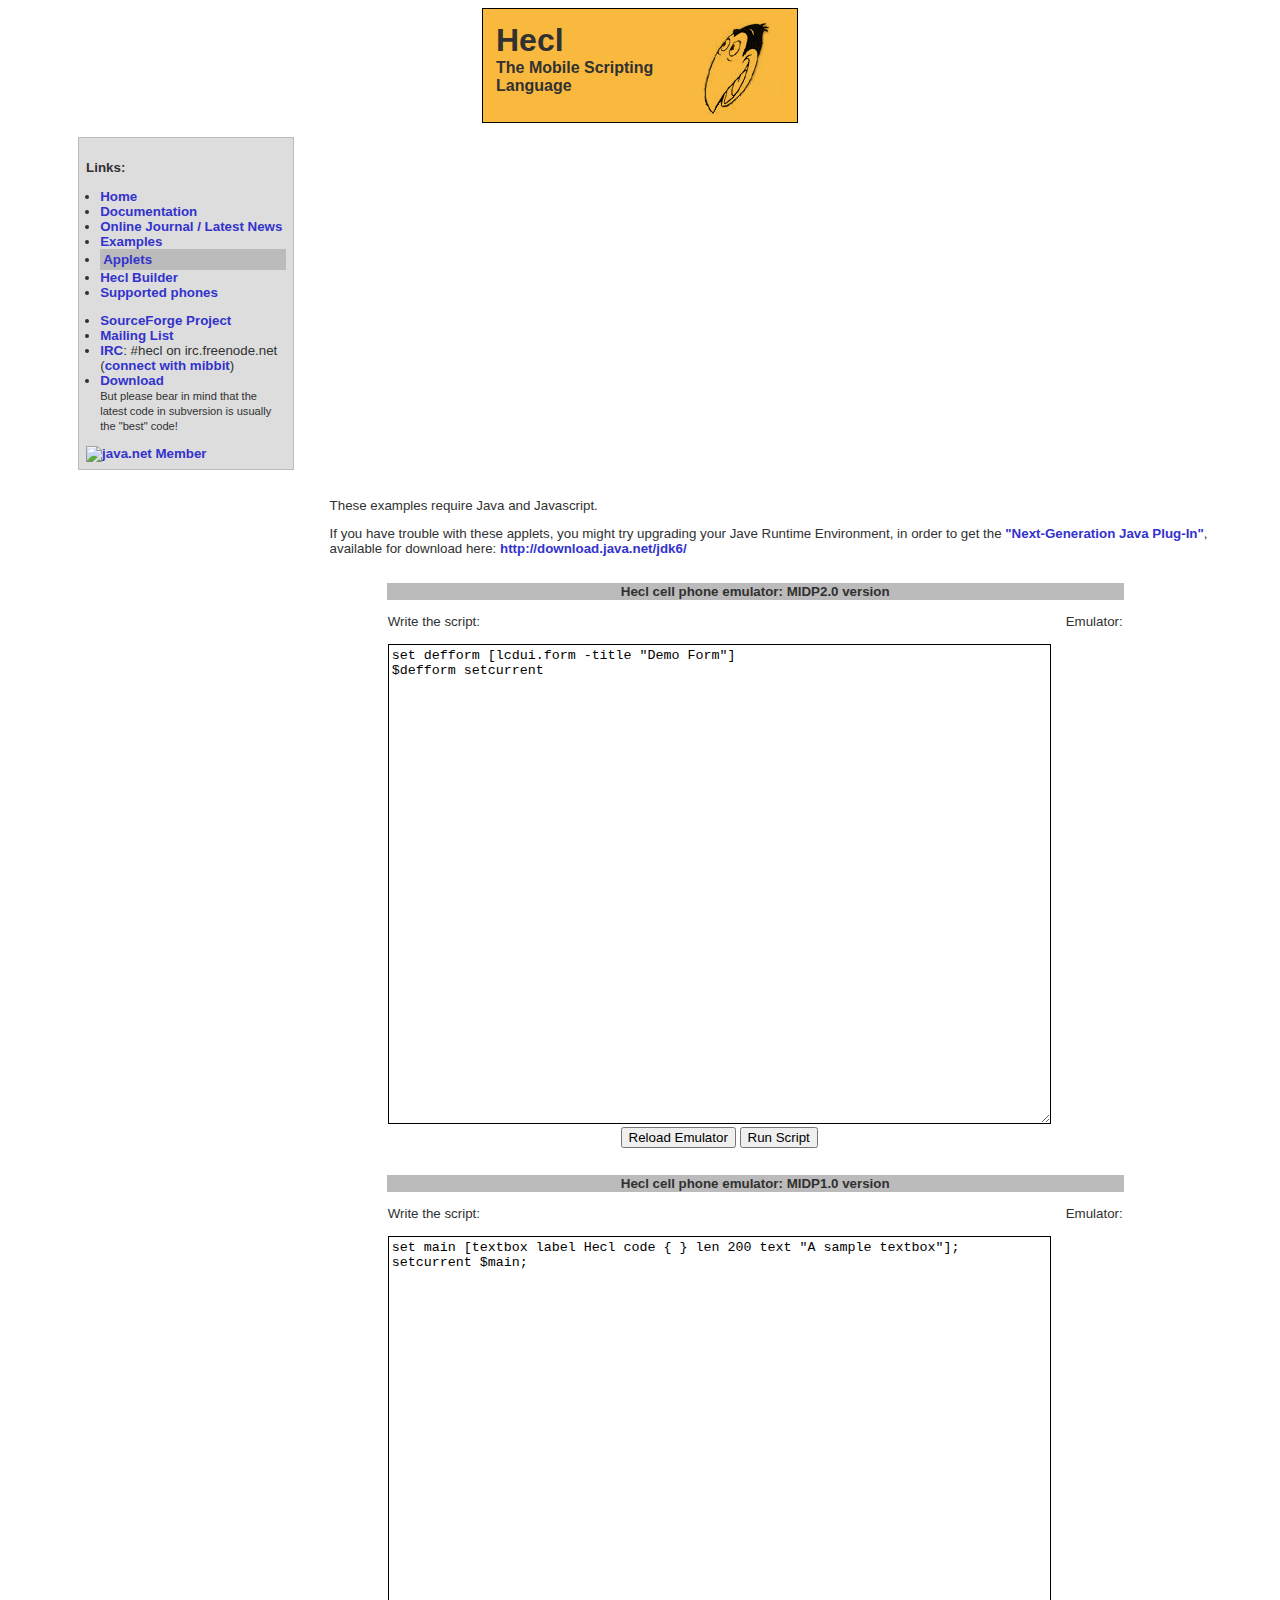
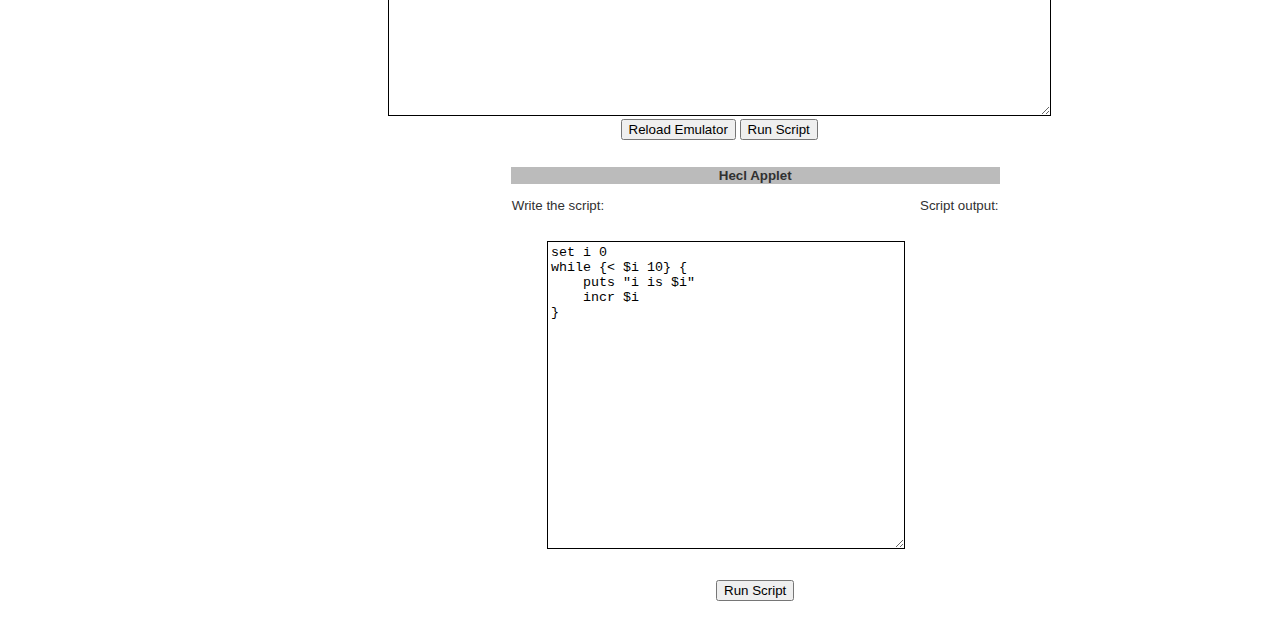
==== applet/index.html @ dda40816 "* Updated with correct link to online journal." ====
<!DOCTYPE HTML PUBLIC "-//W3C//DTD HTML 4.01//EN">

<html>
  <head>
    <title>Hecl interpreter in an applet</title>
    <link rel="stylesheet" href="../style.css">
    <script src="/applet.js" type="text/javascript"></script>
  </head>
  <body id="applets">

    <div class="title">
      <img style="float:right;" src="../hecl-look-left.png" alt="Hecl">
      <h1>Hecl</h1>
      <span>The Mobile Scripting Language</span>
    </div>

    <div class="nav">
  <br/>
  <b>Links:</b>
  <ul>
    <li id="home-nav"><a href="/">Home</a></li>
    <li id="docs-nav"><a href="/docs/">Documentation</a></li>
    <li id="journal-nav"><a title="Commonly known as a 'blog'"
    href="http://journal.dedasys.com/tag/hecl">Online Journal / Latest News</a></li>
    <li id="examples-nav"><a href="/examples/">Examples</a></li>
    <li id="applets-nav"><a href="/applet/">Applets</a></li>
    <li><a title="Build Hecl apps in your browser" href="http://www.heclbuilder.com">Hecl Builder</a></li>
    <li id="phones-nav"><a href="/phones/">Supported phones</a></li>
  </ul>
  <ul>
    <li><a
	   href="http://sourceforge.net/projects/hecl/">SourceForge Project</a></li>
    <li>
      <a
	 href="http://lists.sourceforge.net/lists/listinfo/hecl-devel">Mailing
	List</a>
    </li>

    <li>
      <a href="irc://irc.freenode.net/hecl">IRC</a>: #hecl on irc.freenode.net (<a href="http://www.mibbit.com/?url=irc%3A%2F%2Firc.freenode.net%2Fhecl">connect with mibbit</a>)
    </li>

    <li>
      <a
	 href="http://sourceforge.net/project/showfiles.php?group_id=122383">Download</a><br/>
      <small>But please bear in mind that the latest code in subversion is usually the "best"
      code!</small>
    </li>
  </ul>
  <a href="http://www.java.net">
    <img src="http://today.java.net/images/javanet_button_90.gif" alt="java.net Member" border="0" height="25" width="90">
  </a>
</div>


    <div style="width: 80%; float: right;">


      <p>
	These examples require Java and Javascript.
      </p>

      <p>
	If you have trouble with these applets, you might try upgrading your Jave Runtime
	Environment, in order to get the <a
	href="https://jdk6.dev.java.net/plugin2/">"Next-Generation Java Plug-In"</a>, available for
	download here: <a href="http://download.java.net/jdk6/">http://download.java.net/jdk6/</a>
      </p>

      <table class="applet">
	<tbody>
	  <tr>
	    <th colspan="2">
	      Hecl cell phone emulator: MIDP2.0 version
	    </th>
	  </tr>

	  <tr>
	    <td>Write the script:</td>
	    <td>Emulator:</td>
	  </tr>

	  <tr>
	    <td align="center">
	      <form name="">
		<textarea id="midp20script" cols="80" style="height: 472px;">set defform [lcdui.form -title "Demo Form"]
$defform setcurrent</textarea><br/>
	      </form>

	      <input type="button" onclick="reloadEmulator('microemulator20')"
		value="Reload Emulator">
	      <input type="button" onclick="sendToEmulator('midp20script', 'microemulator20')"
		value="Run Script">
	    </td>

	    <td>
	      <applet id="microemulator20" code="org.microemu.applet.Main" width="228" height="472" archive="microemu-javase-applet.jar,/jars/applet/cldc1.1-midp2.0/Hecl.jar">
		<param name="midlet" value="Hecl">
	      </applet>
	    </td>
	  </tr>

	</tbody>
      </table>


      <table class="applet">
	<tbody>
	  <tr>
	    <th colspan="2">
	      Hecl cell phone emulator: MIDP1.0 version
	    </th>
	  </tr>

	  <tr>
	    <td>Write the script:</td>
	    <td>Emulator:</td>
	  </tr>

	  <tr>
	    <td align="center">
	      <form name="">
		<textarea id="midp10script" cols="80" style="height: 472px;">set main [textbox label Hecl code { } len 200 text "A sample textbox"];
setcurrent $main;
		</textarea><br/>
	      </form>
	      <input type="button" onclick="reloadEmulator('microemulator20')"
		value="Reload Emulator">
	      <input type="button" onclick="sendToEmulator('midp10script', 'microemulator10')" value="Run Script">
	    </td>

	    <td>
	      <applet id="microemulator10" code="org.microemu.applet.Main" width="228" height="472" archive="microemu-javase-applet.jar,/jars/applet/cldc1.0-midp1.0/Hecl.jar">
		<param name="midlet" value="Hecl">
	      </applet>
	    </td>
	  </tr>

	</tbody>
      </table>

      <table class="applet">
	<tbody>
	  <tr>
	    <th colspan="2">
	      Hecl Applet
	    </th>
	  </tr>

	  <tr>
	    <td>Write the script:</td>
	    <td>Script output:</td>
	  </tr>

	  <tr>
	    <td>
	      <form name="sf1" action="">
		<p>
		  <textarea name="script1" style="width: 350px; height: 300px;%">set i 0
while {< $i 10} {
    puts "i is $i"
    incr $i
}</textarea><br/>
		</p>
	      </form>
	    </td>

	    <td>
	      <applet id="heclet" name="heclApplet" code="org.hecl.applet.HeclApplet"
		archive="/jars/j2se/HeclApplet.jar" width="350" height="300">
	      </applet>
	    </td>
	  </tr>
	  <tr>
	    <td style="text-align: center;" colspan="2">
	      <input onclick="runHecl()" type="button" value="Run Script">
	    </td>
	  </tr>
	</tbody>
      </table>

    </div>

    <br style="clear:both;" />

  </body>
</html>
---- style.css ----
body {
    font-family: "Trebuchet MS", verdana, sans-serif;
    color: #313131;
    font-size: smaller;
    background-color: #ffffff;
    margin-left: 5%;
    margin-right: 5%;
}

div.title {
    background-color: #f9b93e;
    color #070707;
    margin-left: auto;
    margin-right: auto;
    width: 25%;
    border: 1px solid black;
    height: 100px;
    padding-top: 1em;
    padding-left: 1em;
    padding-right: 1em;
}

div.title h1 {
    font-size: 32px;
    padding: 0;
    margin: 0;
}

div.title span {
    font-size:16px;
    font-weight: bold;
}

A:link {
    color: #3333cc;
    text-decoration: none;
    font-weight: bold;
}

A:visited {
    color: #3333cc;
    text-decoration: none;
    font-weight: normal;
}

A:hover {
    text-decoration: underline;
}

code {
    color: #006600;
}

p {
    padding-left: 5ex;
}

div.nav {
    width: 15em;
    float: left;
    background-color: #dddddd;
    margin: 2ex;
    padding: 1ex;
    border: solid #bbbbbb 1px;
}

div.example {
    float: right;
    background-color: #dddddd;
    border: solid #bbbbbb 1px;
    margin: 1ex;
}

div.nav ul {
    padding-left: 2ex;
}

#home #home-nav, #docs #docs-nav, #examples #examples-nav, #applets
#applets-nav, #phones #phones-nav {
    background-color: #bbb;
    padding: 3px;
}

table.applet {
    margin-left: auto;
    margin-right: auto;
    border-spacing: 1em;
}

table.applet th {
    background-color: #bbbbbb;
}

table.applet td.caption {
    background-color: #dddddd;
    border: 1px #bbbbbb solid;
    padding: 1em;
}

ul.phonelist {
    margin-left: 20%;
    margin-top: 1em;
    margin-bottom: 1em;
}

ul.phonelist > li > ul > li {
    display: inline;
    margin-left: 2em;
}

#phones p, #phones h3 {
    margin-left: 15%;
}

textarea {
    border: 1px solid black;
    padding: 3px;
}
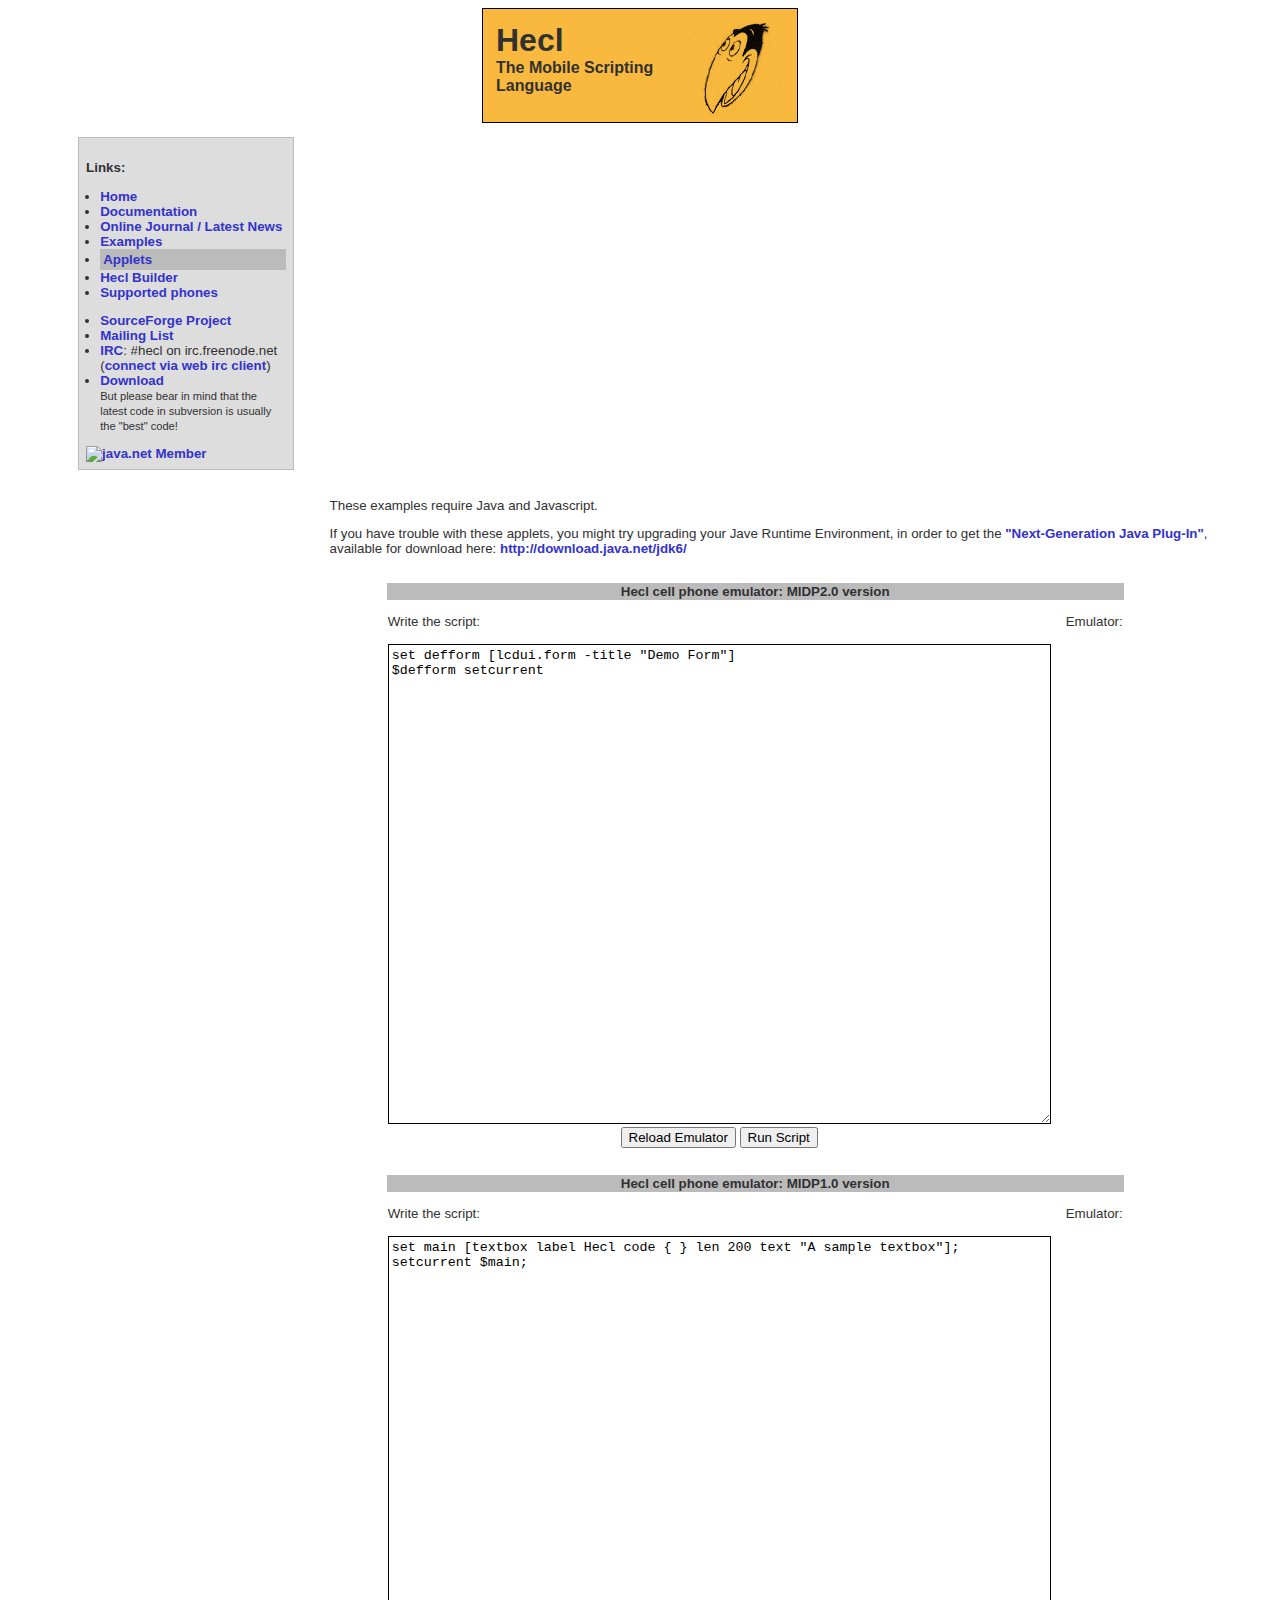
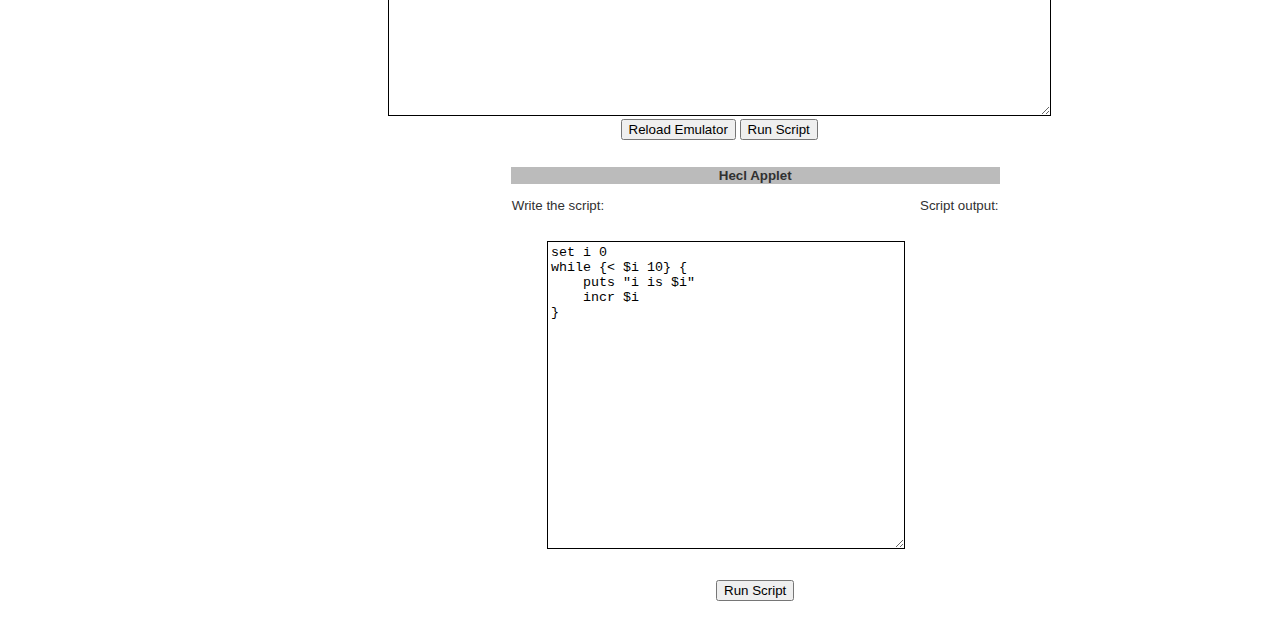
==== commit e59c82d8: "Don't mention mibbit." ====
--- a/applet/index.html
+++ b/applet/index.html
@@ -37,7 +37,8 @@
     </li>
 
     <li>
-      <a href="irc://irc.freenode.net/hecl">IRC</a>: #hecl on irc.freenode.net (<a href="http://www.mibbit.com/?url=irc%3A%2F%2Firc.freenode.net%2Fhecl">connect with mibbit</a>)
+      <a href="irc://irc.freenode.net/hecl">IRC</a>: #hecl on irc.freenode.net (<a
+      href="http://webchat.freenode.net/?channels=#hecl">connect via web irc client</a>)
     </li>
 
     <li>
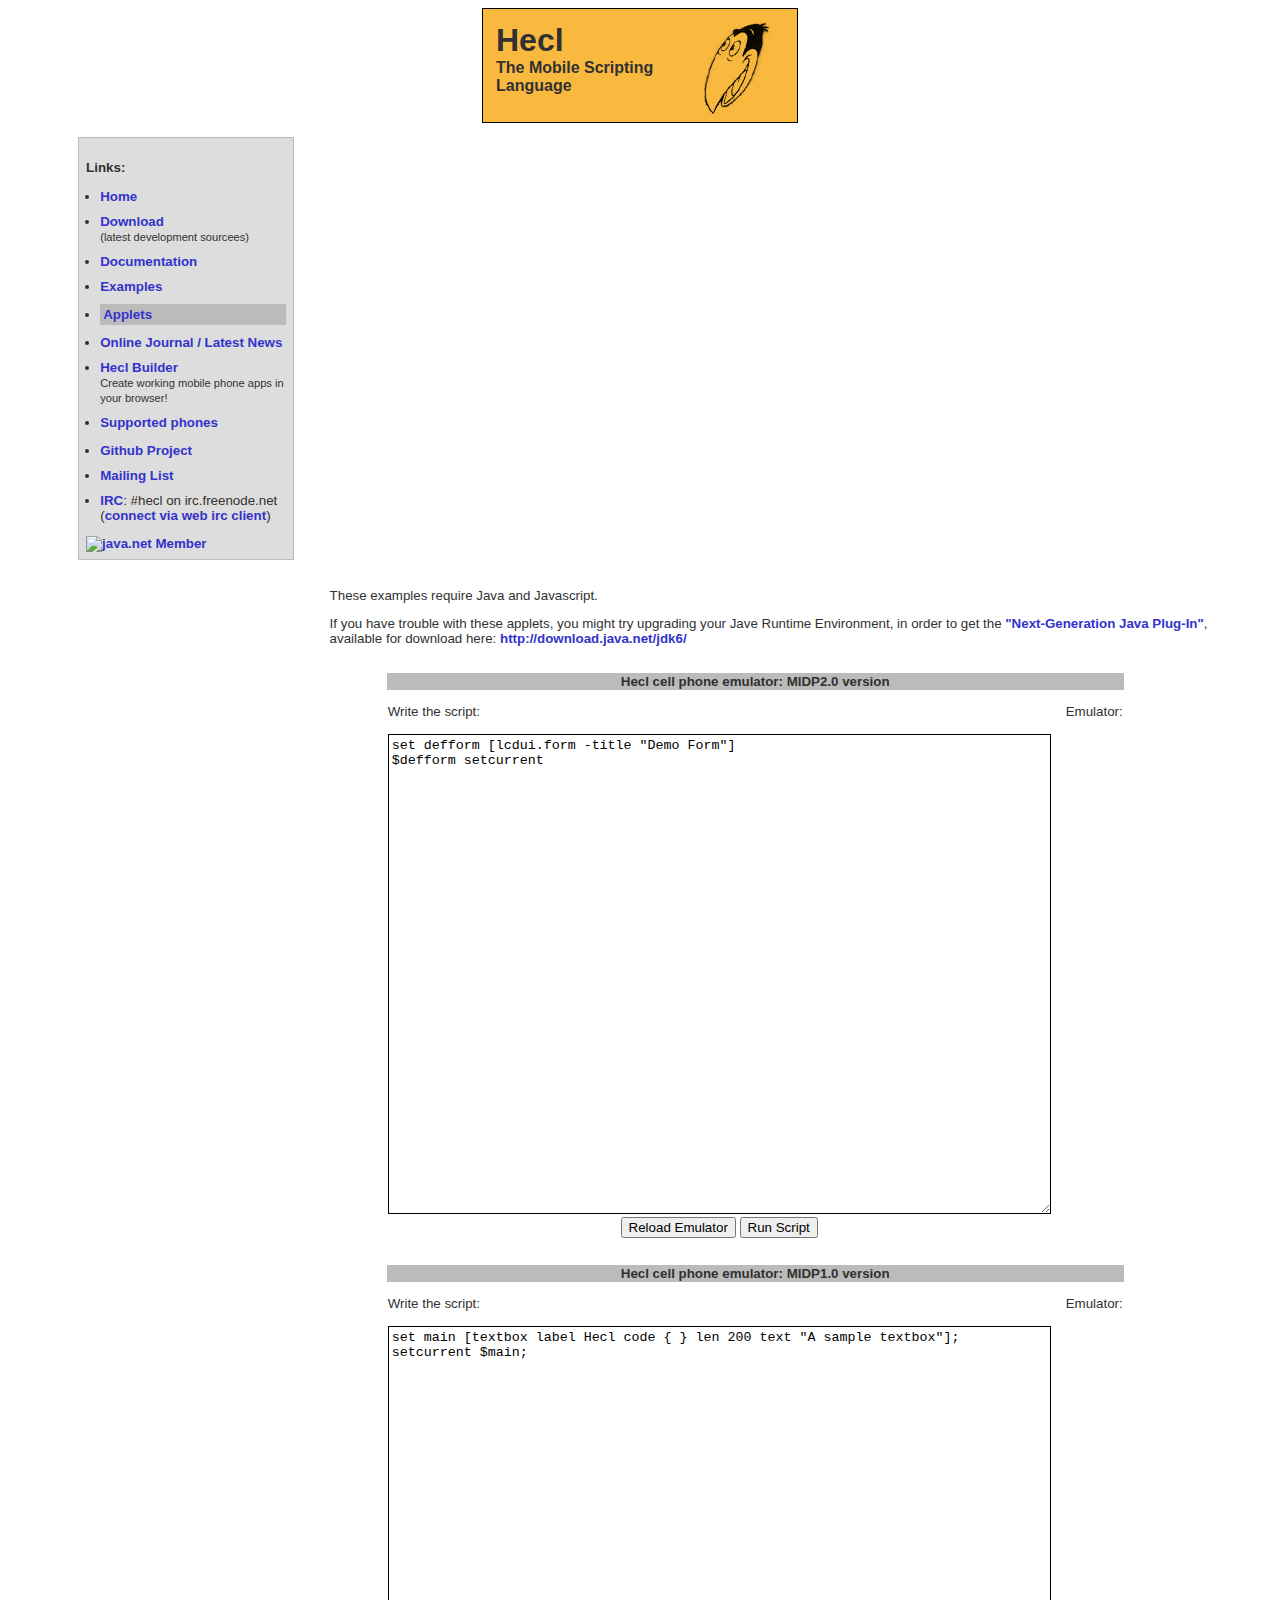
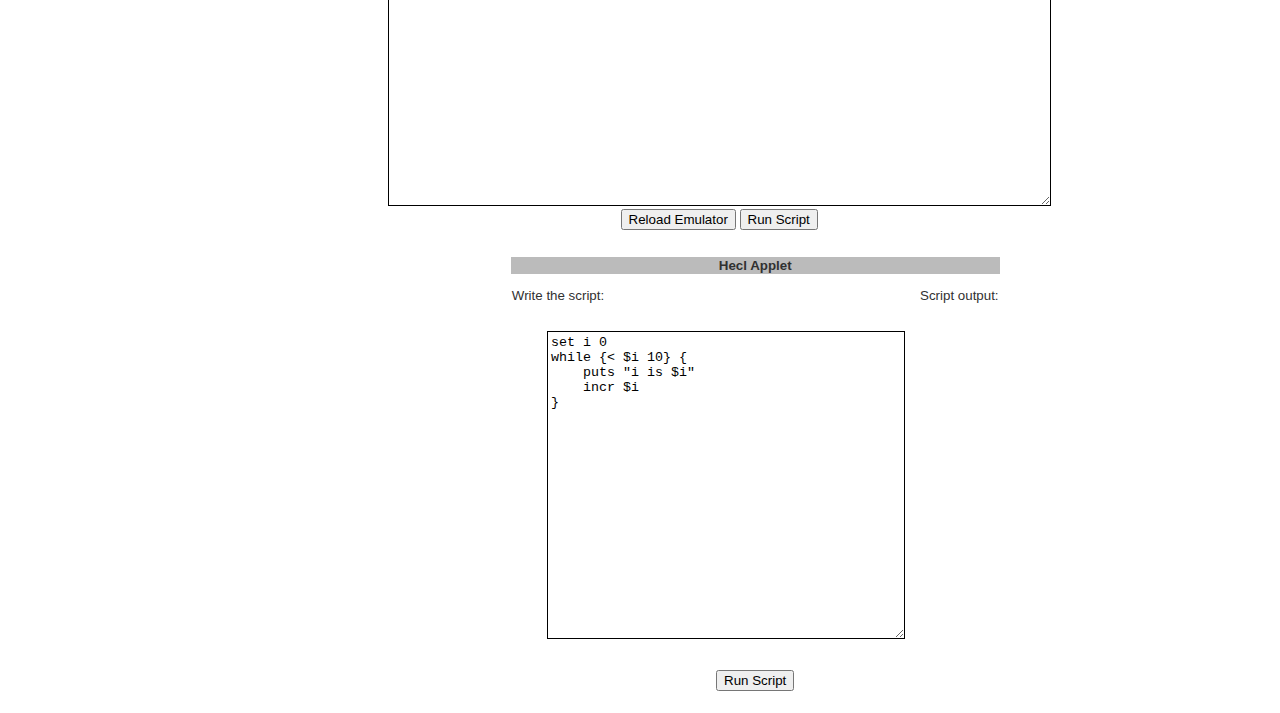
==== commit 23b4394f: "* Updated links to point to github." ====
--- a/applet/index.html
+++ b/applet/index.html
@@ -16,37 +16,48 @@
 
     <div class="nav">
   <br/>
-  <b>Links:</b>
-  <ul>
-    <li id="home-nav"><a href="/">Home</a></li>
-    <li id="docs-nav"><a href="/docs/">Documentation</a></li>
-    <li id="journal-nav"><a title="Commonly known as a 'blog'"
-    href="http://journal.dedasys.com/tag/hecl">Online Journal / Latest News</a></li>
-    <li id="examples-nav"><a href="/examples/">Examples</a></li>
-    <li id="applets-nav"><a href="/applet/">Applets</a></li>
-    <li><a title="Build Hecl apps in your browser" href="http://www.heclbuilder.com">Hecl Builder</a></li>
-    <li id="phones-nav"><a href="/phones/">Supported phones</a></li>
+    <b>Links:</b>
+    <ul>
+      <li id="home-nav"><a href="/">Home</a></li>
+
+      <li>
+	<a href="http://github.com/davidw/hecl/tree/master">Download</a><br><small>(latest development
+	  sourcees)</small><br/>
+      </li>
+
+      <li id="docs-nav"><a href="/docs/">Documentation</a></li>
+
+      <li id="examples-nav"><a href="/examples/">Examples</a></li>
+
+      <li id="applets-nav"><a href="/applet/">Applets</a></li>
+
+      <li id="journal-nav"><a title="Commonly known as a 'blog'"
+	  href="http://journal.dedasys.com/tag/hecl">Online Journal / Latest News</a>
+  </li>
+
+  <li><a title="Build Hecl apps in your browser" href="http://www.heclbuilder.com">Hecl
+      Builder</a>
+    <br>
+    <small>Create working mobile phone apps in your browser!</small>
+  </li>
+
+  <li id="phones-nav"><a href="/phones/">Supported phones</a></li>
   </ul>
+
   <ul>
     <li><a
-	   href="http://sourceforge.net/projects/hecl/">SourceForge Project</a></li>
+	href="http://github.com/davidw/hecl/">Github Project</a></li>
     <li>
       <a
-	 href="http://lists.sourceforge.net/lists/listinfo/hecl-devel">Mailing
+	href="http://lists.sourceforge.net/lists/listinfo/hecl-devel">Mailing
 	List</a>
     </li>
 
     <li>
       <a href="irc://irc.freenode.net/hecl">IRC</a>: #hecl on irc.freenode.net (<a
-      href="http://webchat.freenode.net/?channels=#hecl">connect via web irc client</a>)
+	href="http://webchat.freenode.net/?channels=#hecl">connect via web irc client</a>)
     </li>
 
-    <li>
-      <a
-	 href="http://sourceforge.net/project/showfiles.php?group_id=122383">Download</a><br/>
-      <small>But please bear in mind that the latest code in subversion is usually the "best"
-      code!</small>
-    </li>
   </ul>
   <a href="http://www.java.net">
     <img src="http://today.java.net/images/javanet_button_90.gif" alt="java.net Member" border="0" height="25" width="90">
--- a/style.css
+++ b/style.css
@@ -75,6 +75,10 @@
     padding-left: 2ex;
 }
 
+div.nav li {
+    margin-top: 10px;
+}
+
 #home #home-nav, #docs #docs-nav, #examples #examples-nav, #applets
 #applets-nav, #phones #phones-nav {
     background-color: #bbb;
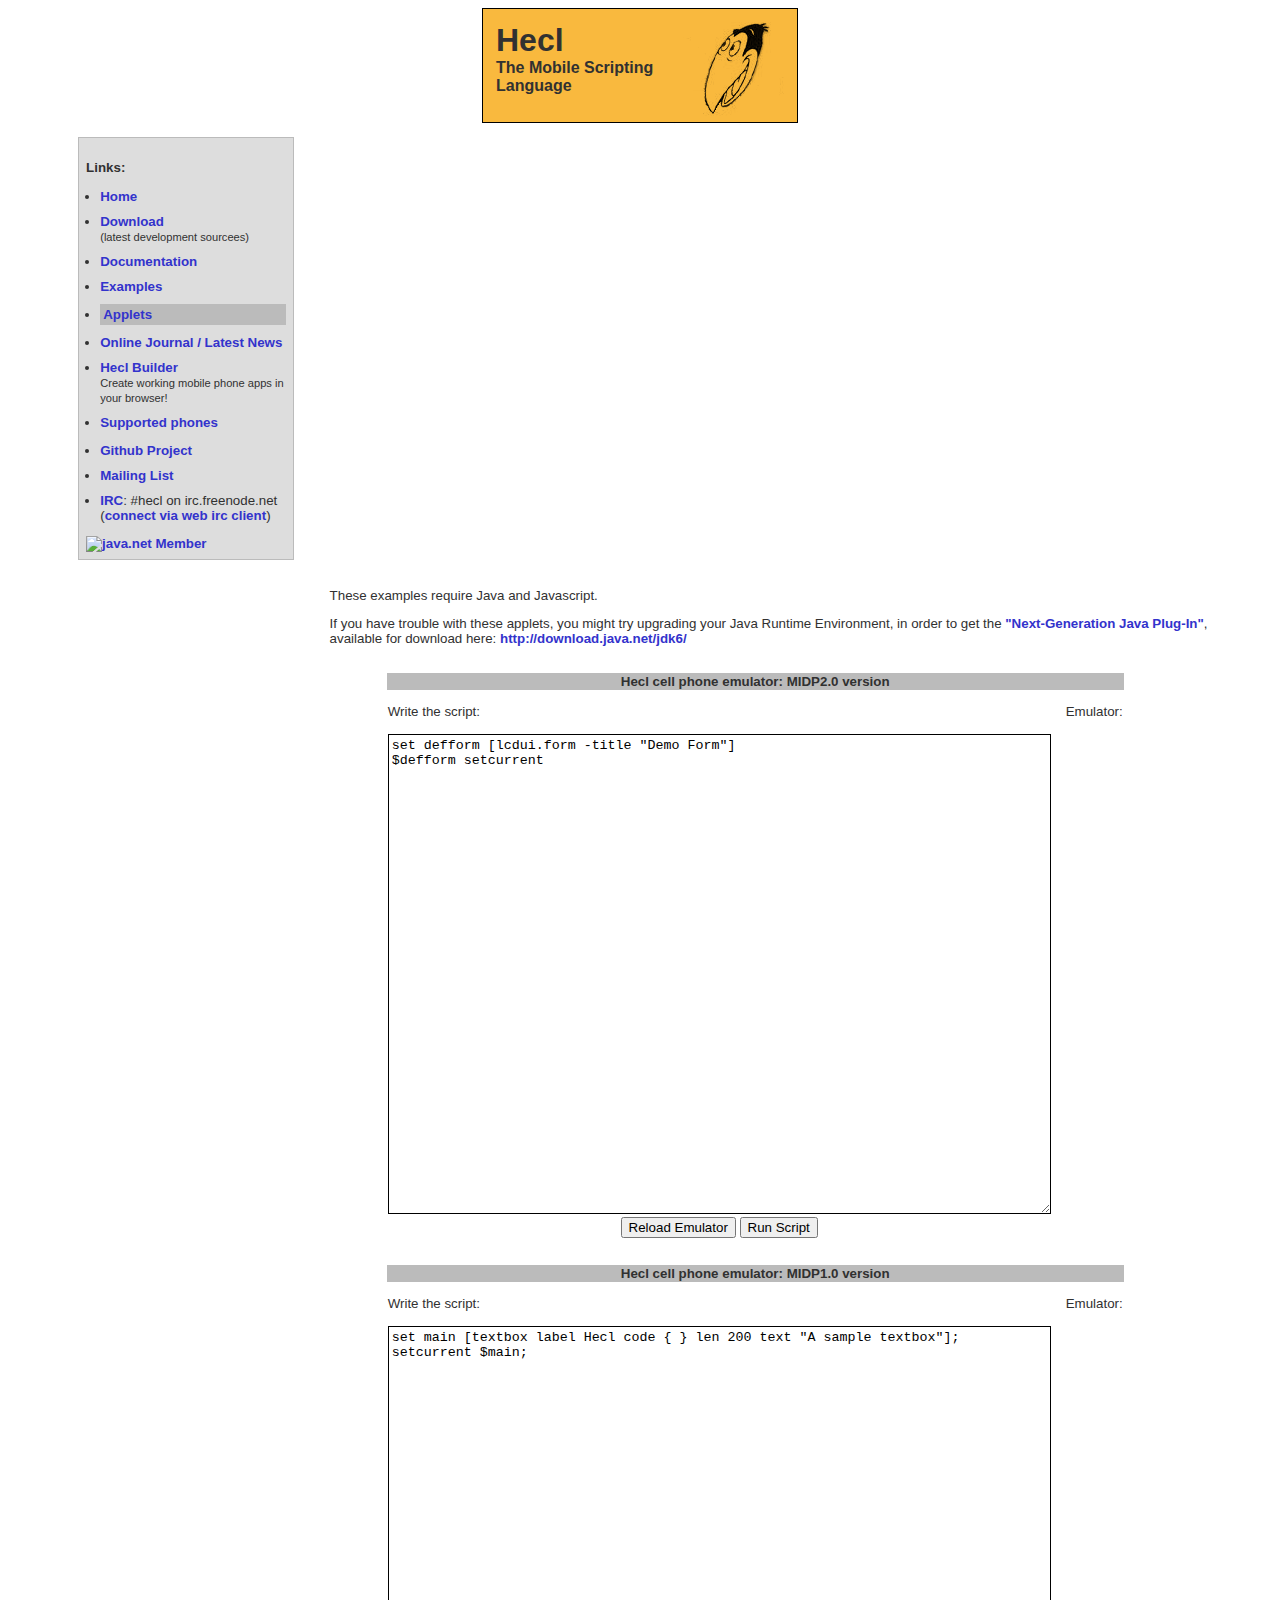
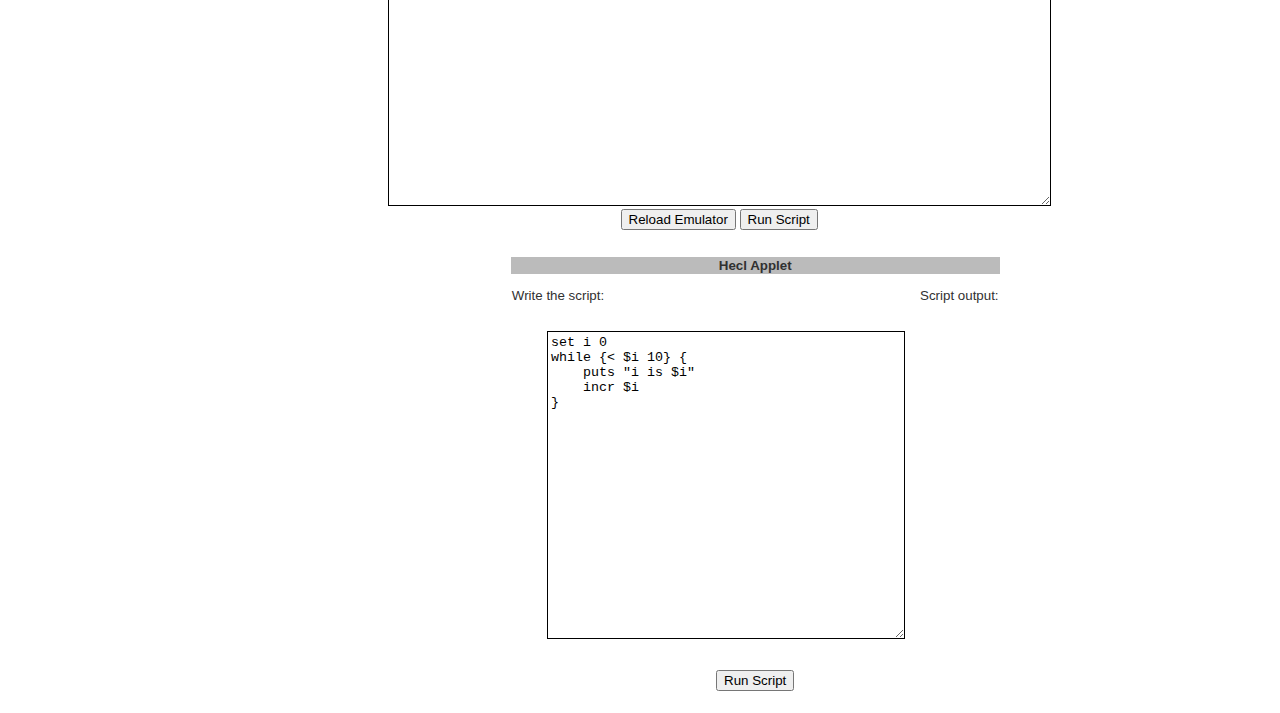
==== commit d3ba8324: "Corrected spelling error." ====
--- a/applet/index.html
+++ b/applet/index.html
@@ -73,7 +73,7 @@
       </p>
 
       <p>
-	If you have trouble with these applets, you might try upgrading your Jave Runtime
+	If you have trouble with these applets, you might try upgrading your Java Runtime
 	Environment, in order to get the <a
 	href="https://jdk6.dev.java.net/plugin2/">"Next-Generation Java Plug-In"</a>, available for
 	download here: <a href="http://download.java.net/jdk6/">http://download.java.net/jdk6/</a>
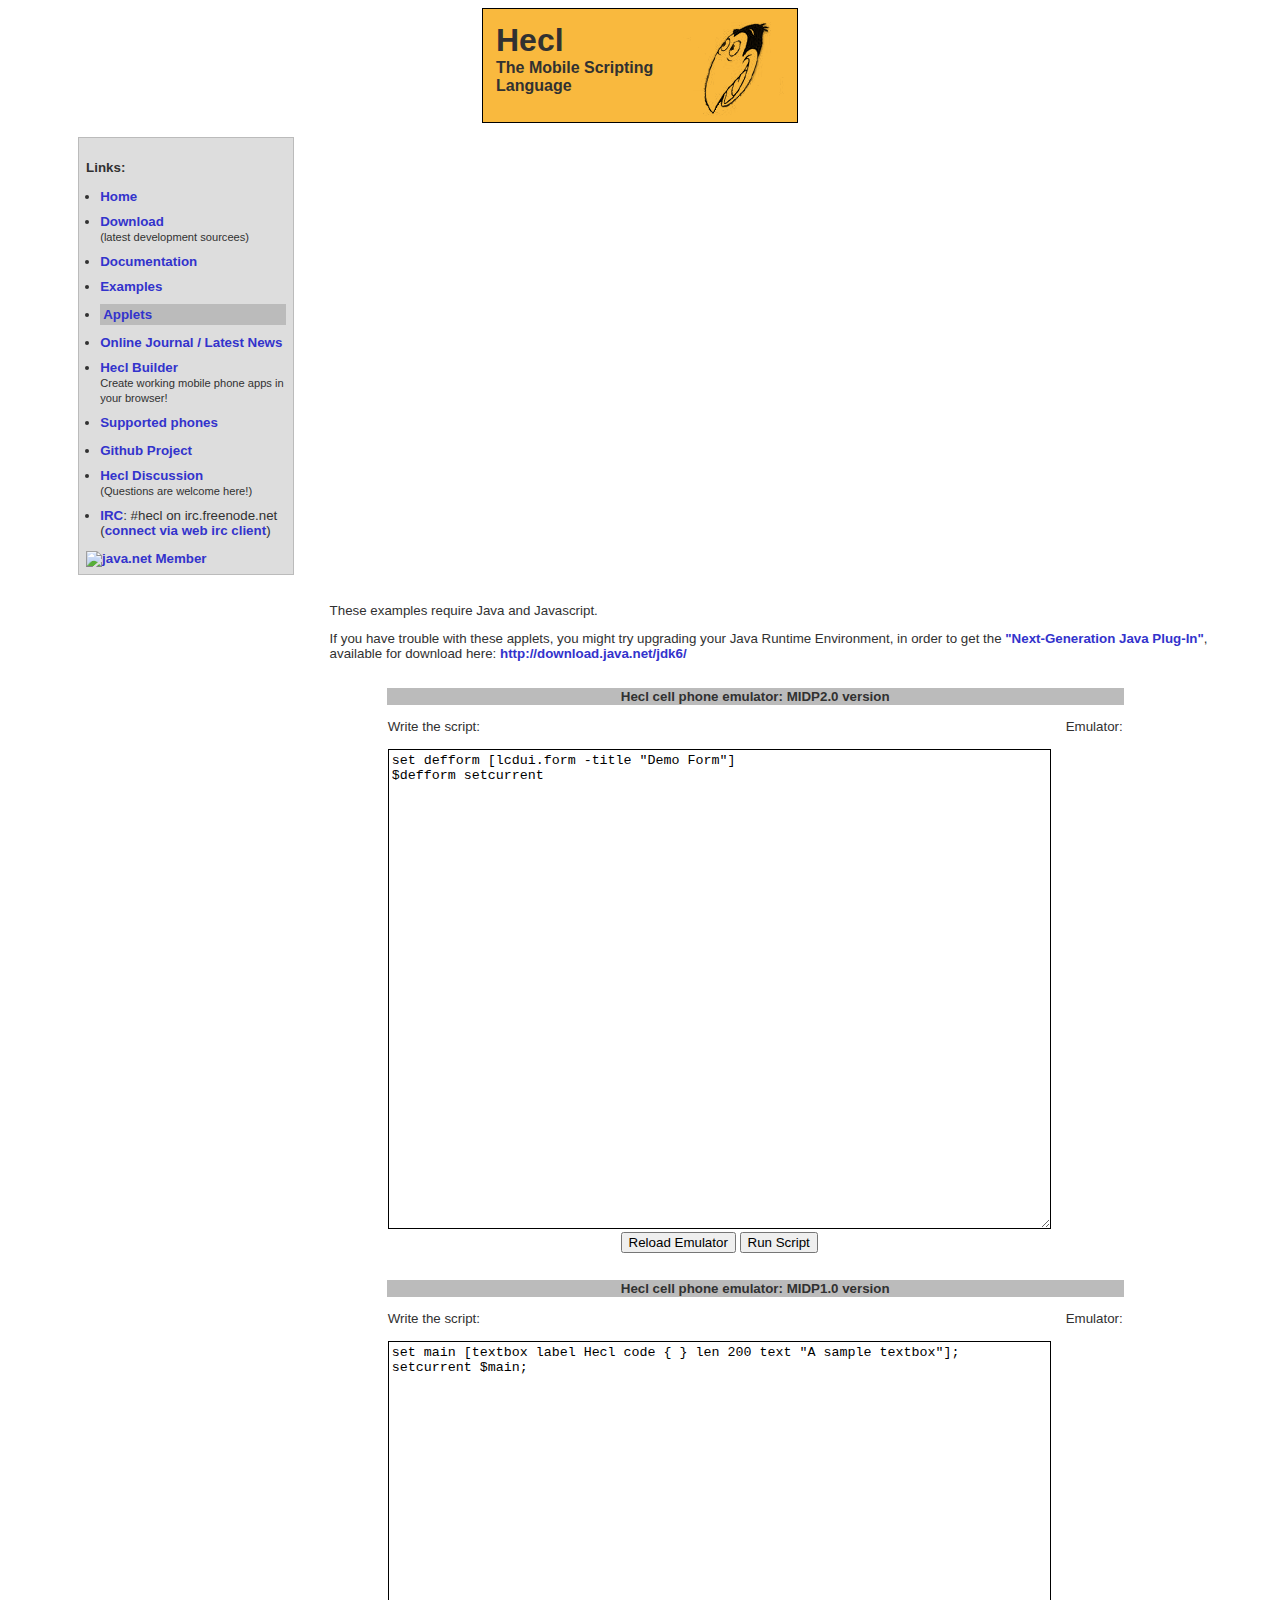
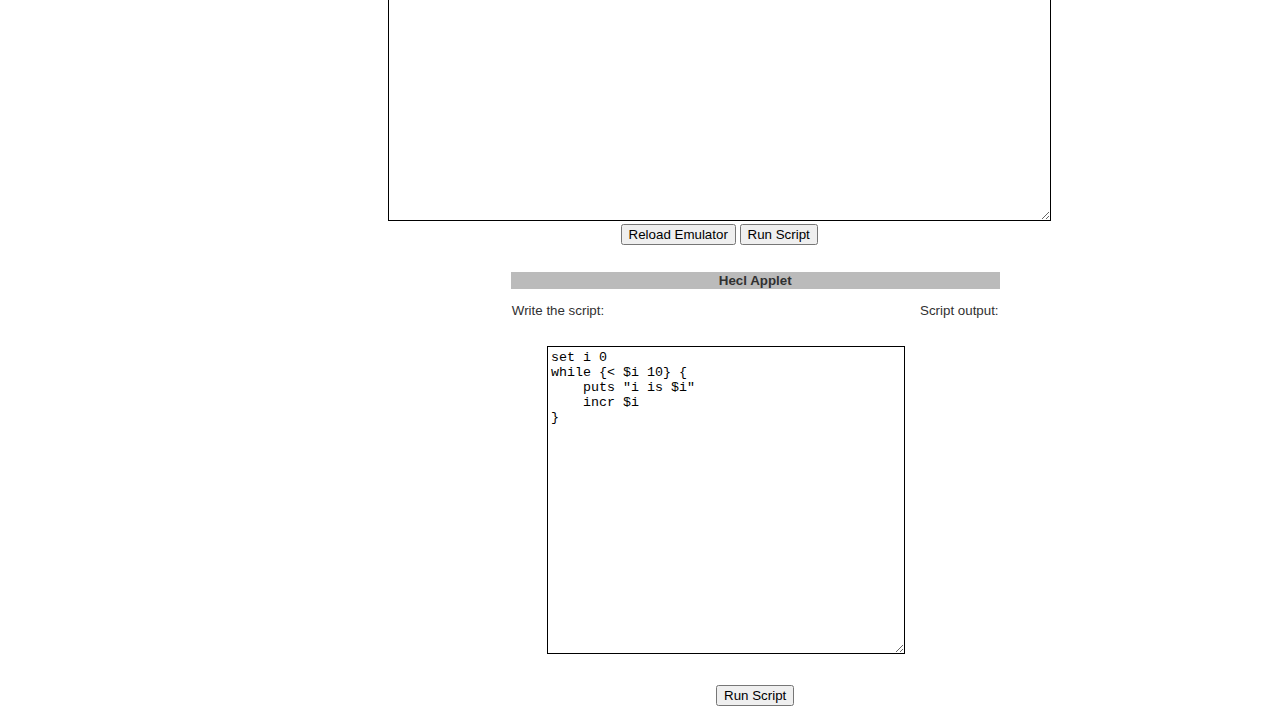
==== commit df30e93c: "Updated links to point to Google Group instead of SF list." ====
--- a/applet/index.html
+++ b/applet/index.html
@@ -49,8 +49,8 @@
 	href="http://github.com/davidw/hecl/">Github Project</a></li>
     <li>
       <a
-	href="http://lists.sourceforge.net/lists/listinfo/hecl-devel">Mailing
-	List</a>
+	href="http://groups.google.com/group/hecl">Hecl Discussion</a><br/>
+	<small>(Questions are welcome here!)</small>
     </li>
 
     <li>
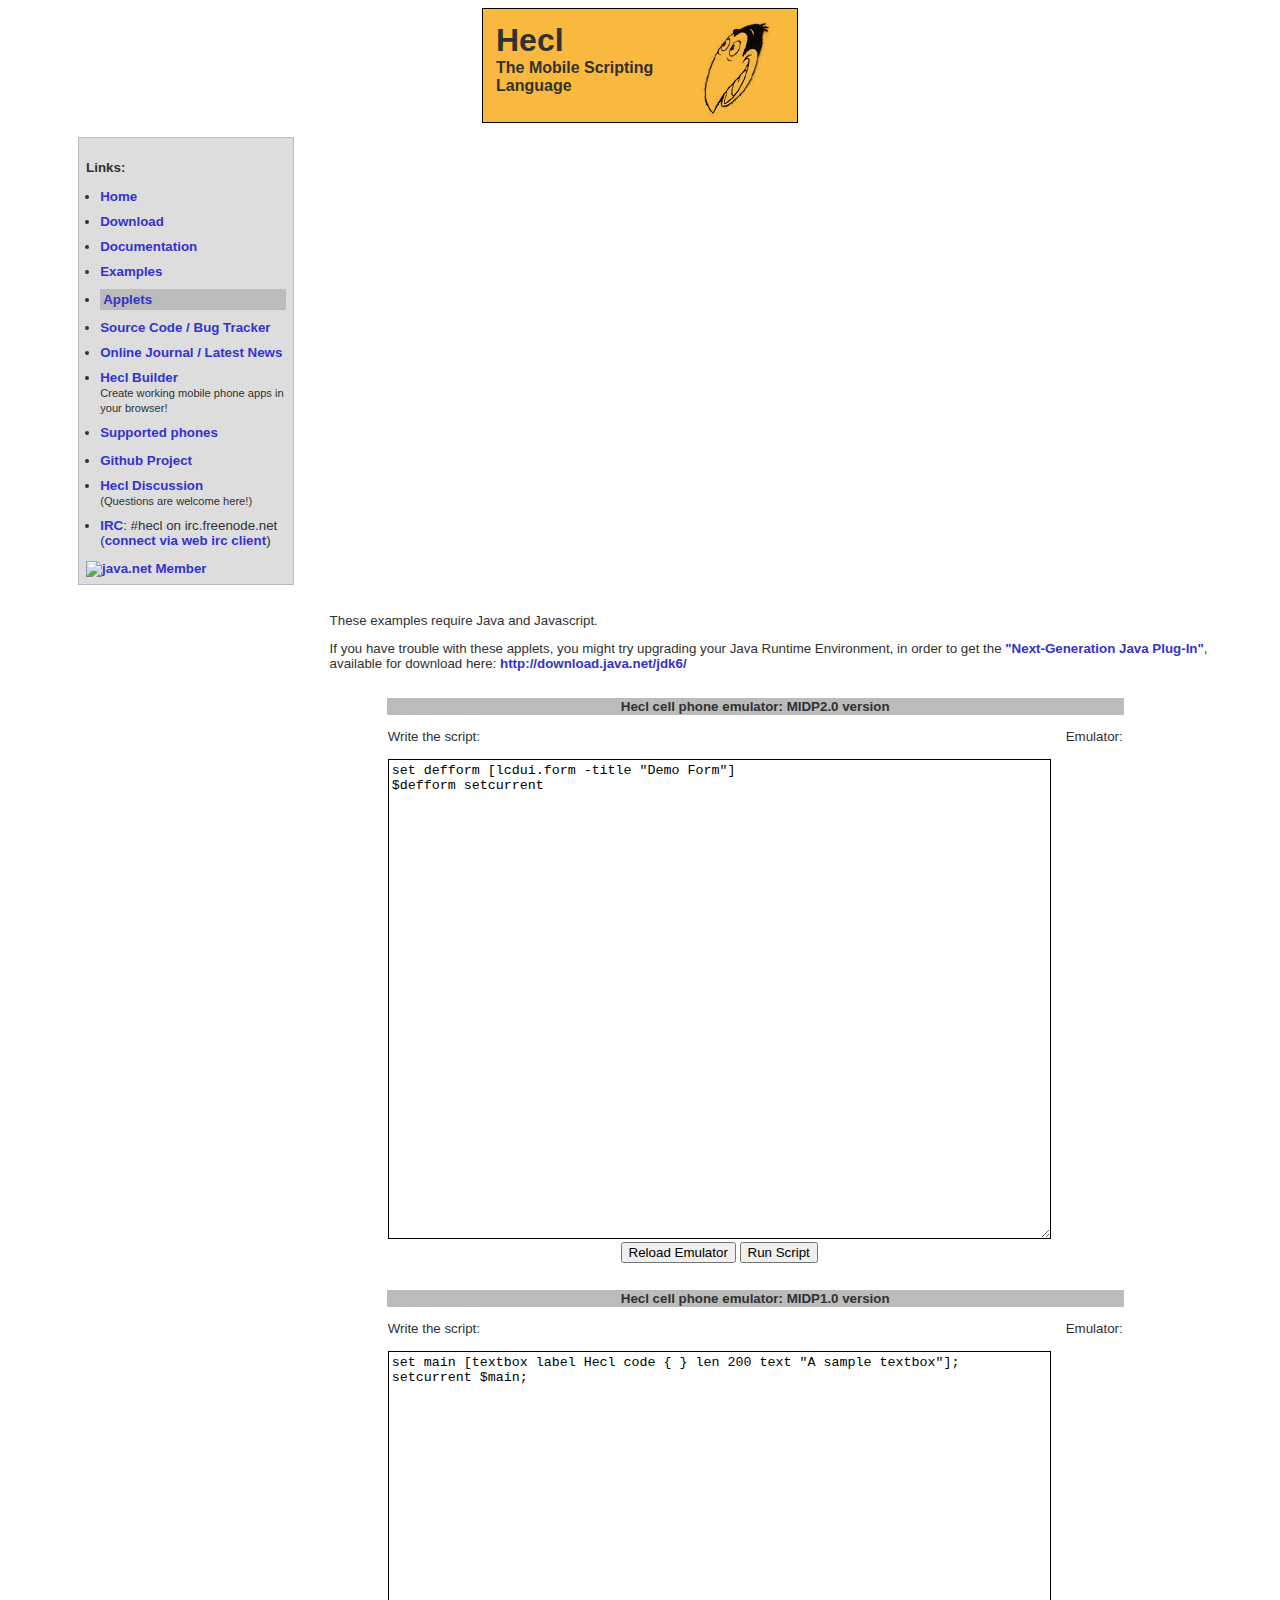
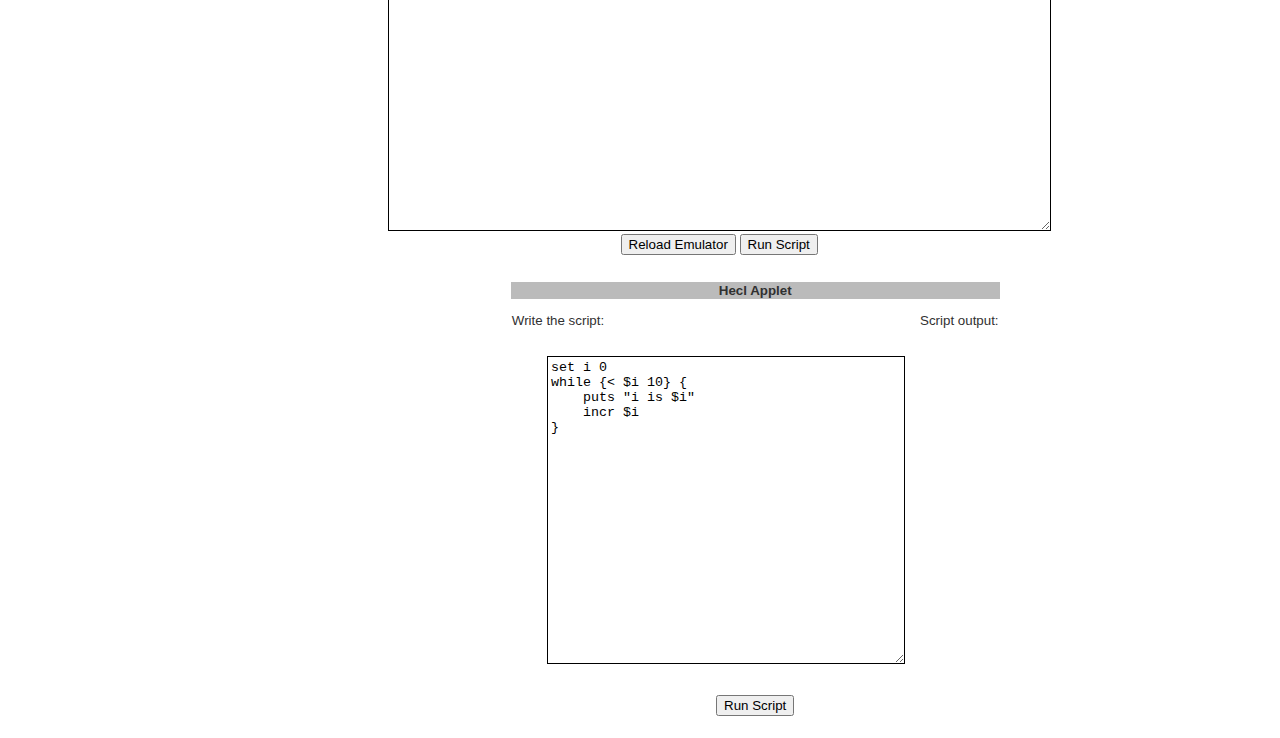
==== commit 7ac4b96f: "Update with download link." ====
--- a/applet/index.html
+++ b/applet/index.html
@@ -21,8 +21,7 @@
       <li id="home-nav"><a href="/">Home</a></li>
 
       <li>
-	<a href="http://github.com/davidw/hecl/tree/master">Download</a><br><small>(latest development
-	  sourcees)</small><br/>
+	<a href="downloads/">Download</a><br>
       </li>
 
       <li id="docs-nav"><a href="/docs/">Documentation</a></li>
@@ -30,6 +29,10 @@
       <li id="examples-nav"><a href="/examples/">Examples</a></li>
 
       <li id="applets-nav"><a href="/applet/">Applets</a></li>
+
+      <li>
+	<a href="http://github.com/davidw/hecl/tree/master">Source Code / Bug Tracker</a><br>
+      </li>
 
       <li id="journal-nav"><a title="Commonly known as a 'blog'"
 	  href="http://journal.dedasys.com/tag/hecl">Online Journal / Latest News</a>
